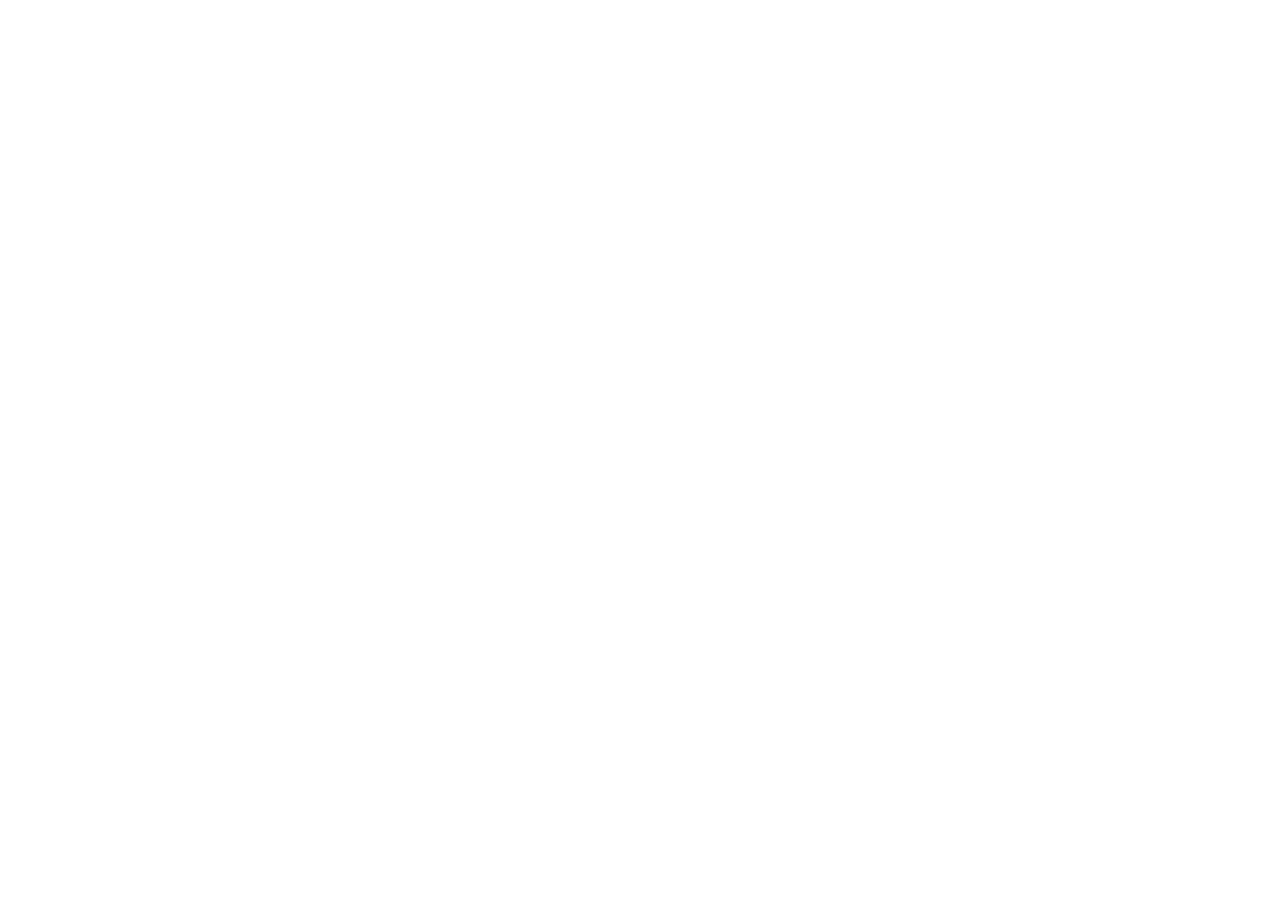
==== index-catagory.html @ 81c4a6b9 "v0.0.2" ====
<!DOCTYPE HTML>
<html lang="en">
<head>
    <!-- Initialize -->
    <meta http-equiv="content-type" content="text/html, charset=utf8">
    <meta name="viewport" content="width=device-width,initial-scale=1, minimum-scale=1 , maximum-scale=1, user-scalable=no, viewport-fit=cover">
    <meta http-equiv="X-UA-Compatible" content="IE=edge,chrome=1">

    <!-- Search Engine -->
    <title>GrabAtoilet</title>
    <meta name="title" content="Title">
    <meta name="description" content="Web's description">
    <meta name="author" content="Author Name">
    <link rel="icon" href="Web's icon">
    <link rel="shortcut icon" href="Web's icon">

    <!-- Open Graph -->
    <link rel="canonical" href="Your absolute web path">
    <meta property="og:title" content="Open Graph title">
    <meta property="og:description" content="Open Graph description">
    <meta property='article:author' content="Author Name">
    <meta property='og:site_name' content="Web name">
    <meta property="og:image" content="Open graph image, absolute web path to image">
    <meta property="og:image:width" content="512">
    <meta property="og:image:height" content="512">
    <meta property="og:locale" content="en_US">
    <meta property="og:type" content="website">

    <!-- Twitter Card -->
    <meta name="twitter:card" content="summary_large_image">
    <meta name="twitter:title" content="Title which will be appeared on Twitter">
    <meta name="twitter:description" content="Description which will be appeared on Twitter">
    <meta name="twitter:site" content="@yourtwitteraccount">
    <meta name="twitter:image" content="Absoulute web path to image">
    <meta name="twitter:creator" content="@yourtwitteraccount">

    <!-- Web App -->
    <link rel="manifest" href="assets/app/manifest.json">
    <meta name="mobile-web-app-capable" content="yes">
    <meta name="theme-color" content="Put your theem color here">
    

    <!-- MS Web App -->
    <meta name="application-name" content="App name">
    <meta name="mssmarttagspreventparsing" content="true">
    <meta name="msapplication-window" content="width=800;height=600"> 
    <meta name="msapplication-navbutton-color" content="Put your theme Color Here">
    <meta name="msapplication-tooltip" content="Text that appears when you hover over the pinned shortcut.">

    <!-- Apple Web App -->
    <meta name="apple-mobile-web-app-capable" content="yes">
    <meta name="apple-mobile-web-app-title" content="App name">
    <link rel="apple-touch-icon" href="Image which appear on iOS device">
    <meta name="apple-mobile-web-app-status-bar-style" content="default"> <!-- Option: default, black, black-translucent -->
    <meta name='format-detection' content="telephone=no">
    <meta name="apple-touch-fullscreen" content="yes">
    
    <!-- Apple Devices Splash Screen -->
    <link rel="apple-touch-startup-image" media="(device-width: 375px) and (device-height: 812px) and (-webkit-device-pixel-ratio: 3) and (orientation:portrait)"   href="assets/splash/iPhoneX.png">
    <link rel="apple-touch-startup-image" media="(device-width: 375px) and (device-height: 812px) and (-webkit-device-pixel-ratio: 3) and (orientation:landscape)"   href="assets/splash/iPhoneXL.png">

    <link rel="apple-touch-startup-image" media="(device-width: 375px) and (device-height: 667px) and (-webkit-device-pixel-ratio: 2) and (orientation:portrait)"   href="assets/splash/iPhone.png">
    <link rel="apple-touch-startup-image" media="(device-width: 375px) and (device-height: 667px) and (-webkit-device-pixel-ratio: 2) and (orientation:landscape)"   href="assets/splash/iPhoneL.png">

    <link rel="apple-touch-startup-image" media="(device-width: 414px) and (device-height: 736px) and (-webkit-device-pixel-ratio: 3) and (orientation:portrait)"   href="assets/splash/iPhone.png">
    <link rel="apple-touch-startup-image" media="(device-width: 414px) and (device-height: 736px) and (-webkit-device-pixel-ratio: 3) and (orientation:landscape)"   href="assets/splash/iPhoneL.png">

    <link rel="apple-touch-startup-image" media="(device-width: 320px) and (device-height: 568px) and (-webkit-device-pixel-ratio: 2) and (orientation:portrait)"   href="assets/splash/iPhoneSE.png">
    <link rel="apple-touch-startup-image" media="(device-width: 320px) and (device-height: 568px) and (-webkit-device-pixel-ratio: 2) and (orientation:landscape)"   href="assets/splash/iPhoneSEL.png">

    <link rel="apple-touch-startup-image" media="(device-width: 768px) and (device-height: 1024px) and (-webkit-device-pixel-ratio: 2) and (orientation:portrait)"  href="assets/splash/iPad.png">
    <link rel="apple-touch-startup-image" media="(device-width: 768px) and (device-height: 1024px) and (-webkit-device-pixel-ratio: 2) and (orientation:landscape)"  href="assets/splash/iPadL.png">

    <link rel="apple-touch-startup-image" media="(device-width: 834px) and (device-height: 1112px) and (-webkit-device-pixel-ratio: 2) and (orientation:portrait)"  href="assets/splash/iPadLarge.png">
    <link rel="apple-touch-startup-image" media="(device-width: 834px) and (device-height: 1112px) and (-webkit-device-pixel-ratio: 2) and (orientation:landscape)"  href="assets/splash/iPadLargeL.png">

    <link rel="apple-touch-startup-image" media="(device-width: 1024px) and (device-height: 1366px) and (-webkit-device-pixel-ratio: 2) and (orientation:portrait)" href="assets/splash/iPadPro.png">
    <link rel="apple-touch-startup-image" media="(device-width: 1024px) and (device-height: 1366px) and (-webkit-device-pixel-ratio: 2) and (orientation:landscape)" href="assets/splash/iPadProL.png">

    <link rel="apple-touch-startup-image" media="(device-width: 414px) and (device-height: 896px) and (-webkit-device-pixel-ratio: 2) and (orientation:portrait)" href="assets/splash/iPhoneXR.png">
    <link rel="apple-touch-startup-image" media="(device-width: 414px) and (device-height: 896px) and (-webkit-device-pixel-ratio: 2) and (orientation:landscape)" href="assets/splash/iPhoneXRL.png">

    <link rel="apple-touch-startup-image" media="(device-width: 375px) and (device-height: 812px) and (-webkit-device-pixel-ratio: 3) and (orientation:portrait)" href="assets/splash/iPhoneX.png">
    <link rel="apple-touch-startup-image" media="(device-width: 375px) and (device-height: 812px) and (-webkit-device-pixel-ratio: 3) and (orientation:landscape)" href="assets/splash/iPhoneXL.png">

    <link rel="apple-touch-startup-image" media="(device-width: 414px) and (device-height: 896px) and (-webkit-device-pixel-ratio: 3) and (orientation:portrait)" href="assets/splash/iPhoneXSMax.png">
    <link rel="apple-touch-startup-image" media="(device-width: 414px) and (device-height: 896px) and (-webkit-device-pixel-ratio: 3) and (orientation:landscape)" href="assets/splash/iPhoneXSMaxL.png">

    <!--CDN-->
    <script src="https://ajax.googleapis.com/ajax/libs/jquery/3.3.1/jquery.min.js"></script>

    <!--Style-->
    <link href="./assets/app/css/main.css">
    
</head>
    <body>
      
    </body>
  </html>
---- assets/app/css/main.css ----
html, body {
    height: 100%;
    width: 100%;
    margin: 0;
    padding: 0;
    background-color: 
  }

  #map {
    height: 100%;
  }
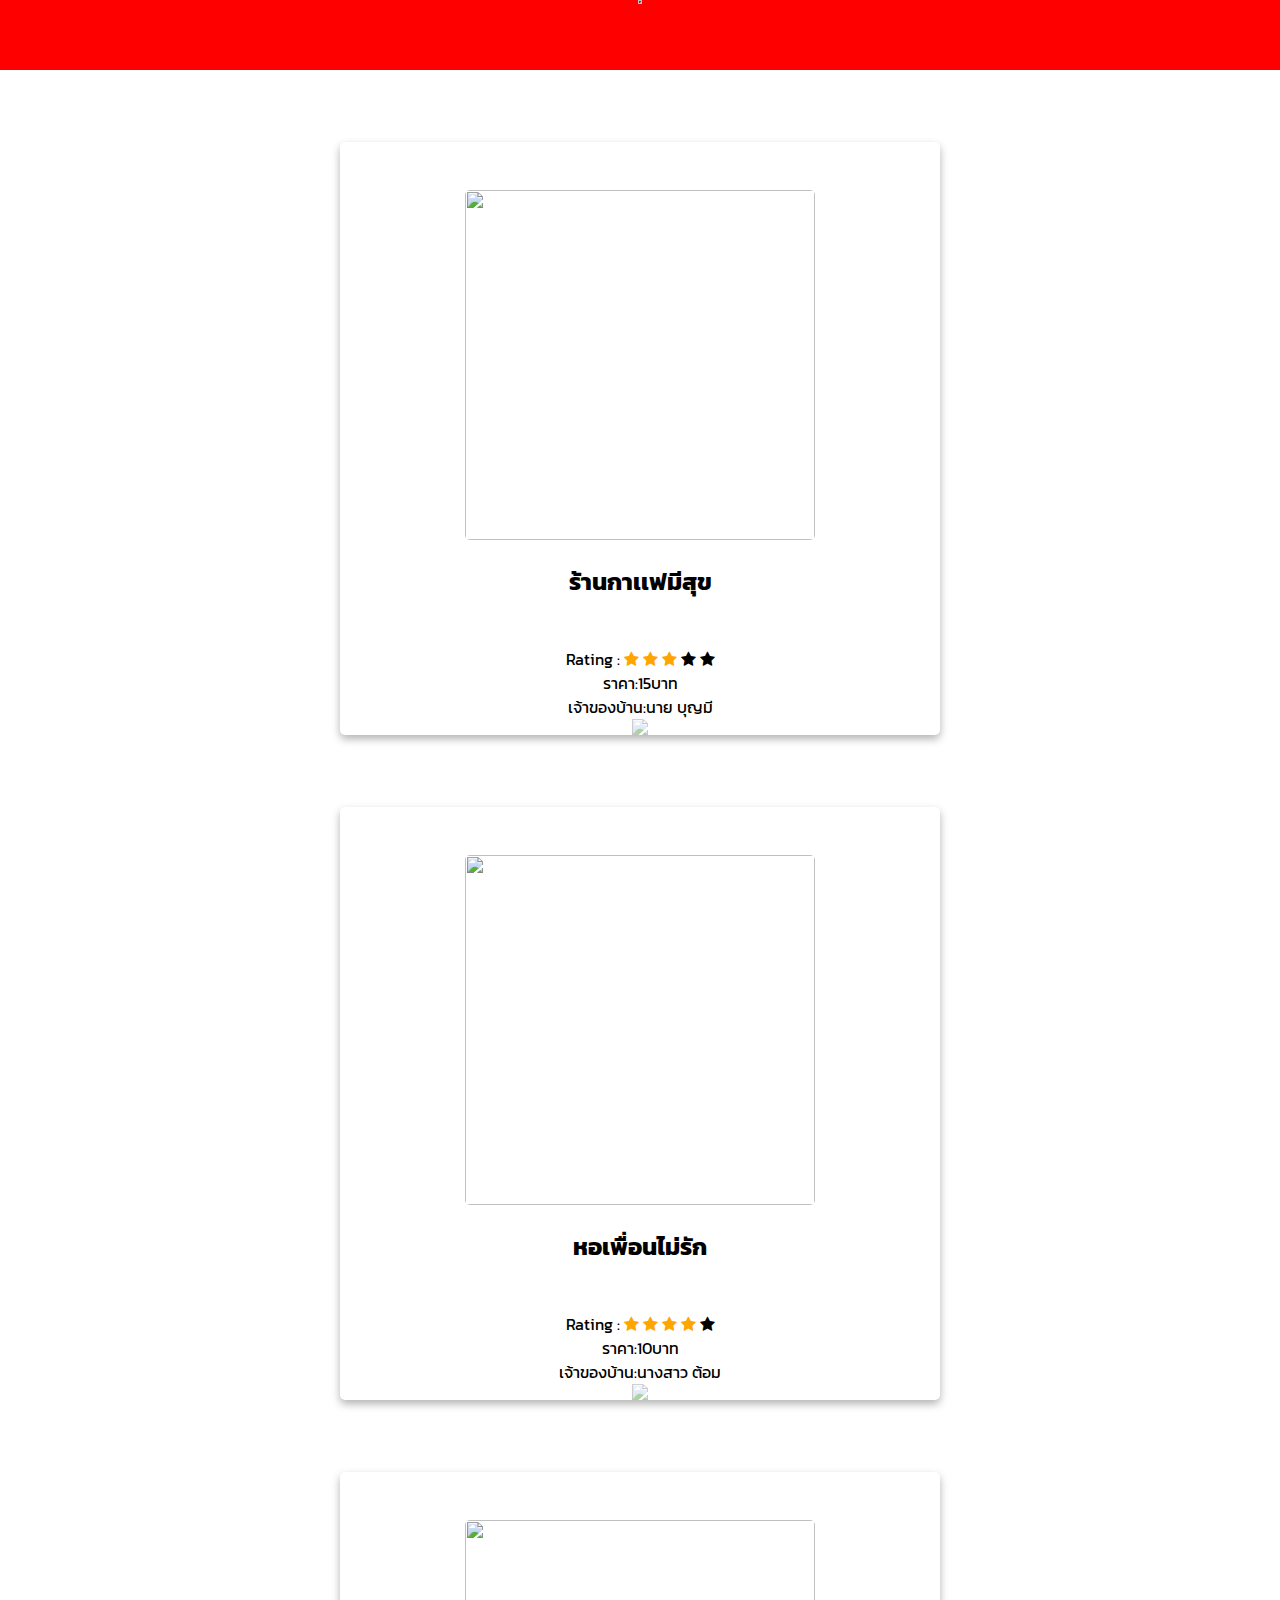
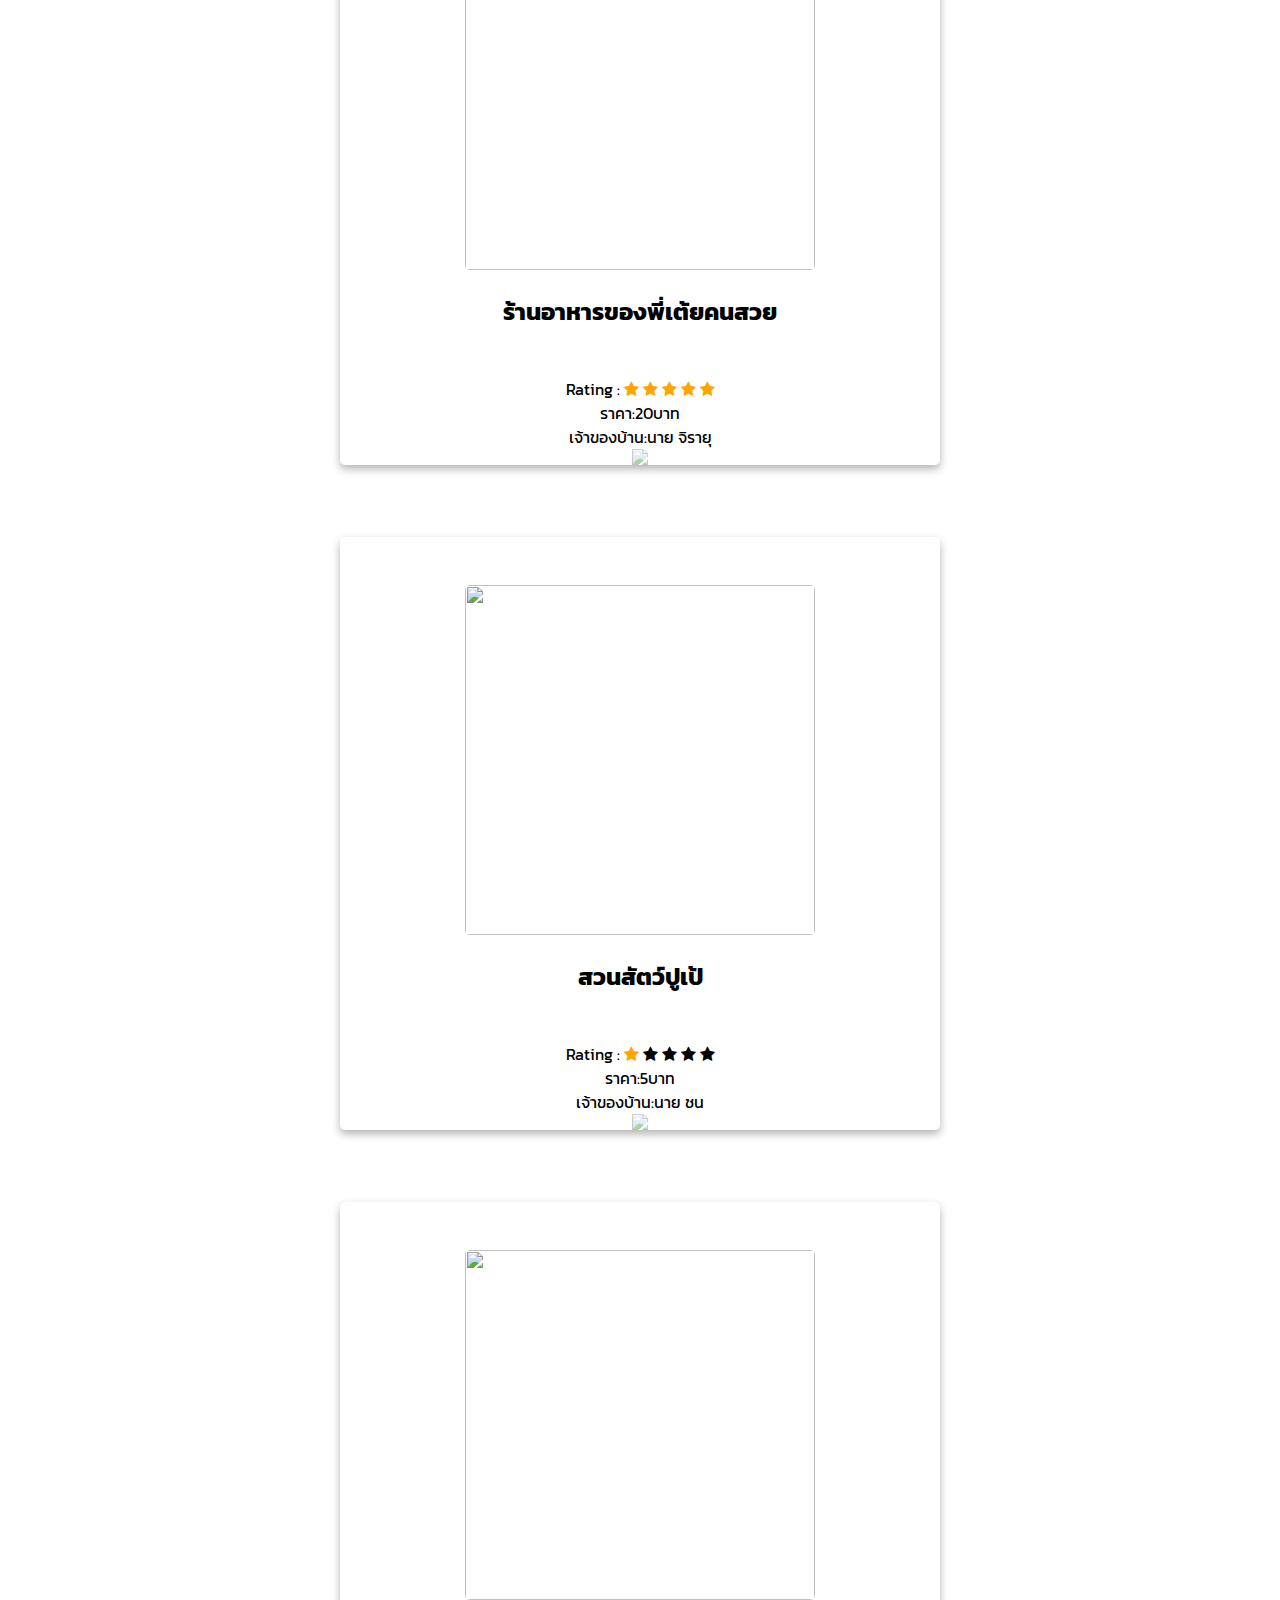
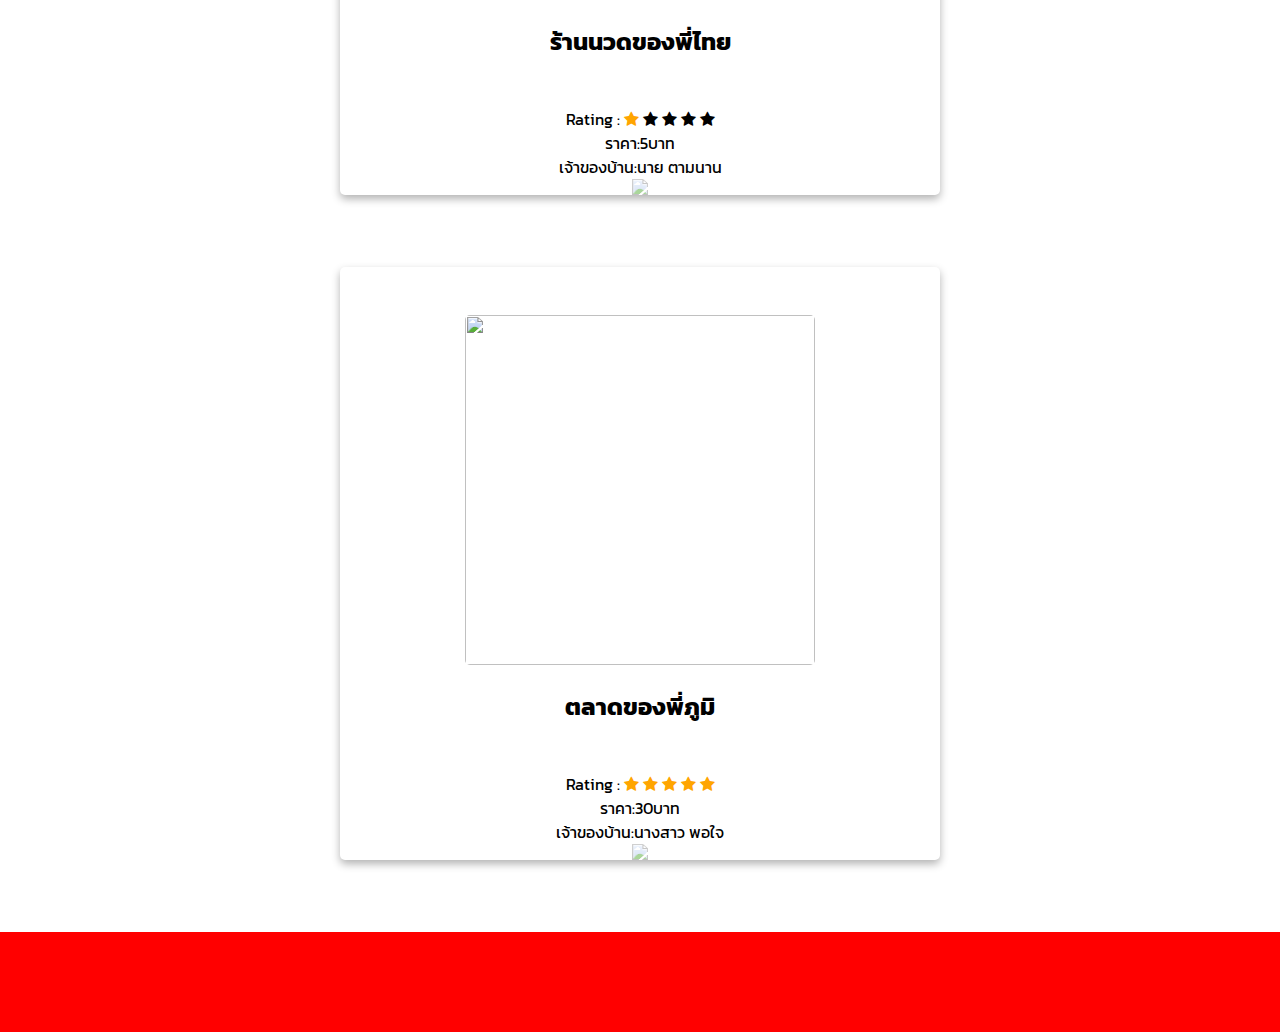
==== commit 791fcd1b: "v0.1.2" ====
--- a/index-catagory.html
+++ b/index-catagory.html
@@ -1,100 +1,136 @@
-<!DOCTYPE HTML>
-<html lang="en">
+<html>
+
 <head>
-    <!-- Initialize -->
-    <meta http-equiv="content-type" content="text/html, charset=utf8">
-    <meta name="viewport" content="width=device-width,initial-scale=1, minimum-scale=1 , maximum-scale=1, user-scalable=no, viewport-fit=cover">
-    <meta http-equiv="X-UA-Compatible" content="IE=edge,chrome=1">
+    <title>รีวิวห้องน้ำ</title>
+</head>
+<link rel="stylesheet" href="http://cdnjs.cloudflare.com/ajax/libs/font-awesome/4.7.0/css/font-awesome.min.css">
+<link href="https://fonts.googleapis.com/css?family=Kanit" rel="stylesheet">
+    <style type= "text/css">
+   
+        .checked {
+            color: orange;
+        }
+        .center-cropped{
+            width:350px;
+            height:350px;
+            background-position: center center ;
+            background-repeat: no-repeat;
+            transition: 0.3s;
+            border-radius: 5px;
+        }
+        .font{
+            font-family: 'Kanit', san-serif;
+        }
+        .mapping{
+            margin: 0px;
+            padding: 0px;
+        }
+        .card{
+            box-shadow: 0 4px 8px 0 rgba(0,0,0,0.3);
+            transition: 0.3s;
+            border-radius: 5px;
+            max-width: 600px;
+        }
+        .class {
+            opacity: 0.5;
+        }
+        .class:hover {
+            opacity:1;
+        }
+    </style>
 
-    <!-- Search Engine -->
-    <title>GrabAtoilet</title>
-    <meta name="title" content="Title">
-    <meta name="description" content="Web's description">
-    <meta name="author" content="Author Name">
-    <link rel="icon" href="Web's icon">
-    <link rel="shortcut icon" href="Web's icon">
+<body class ="mapping" bgcolor="white" text="black"><center>
+  
+        <div style="width: 100%;height: 70px;background: red;line-height: 50px;line-height:;"><a href="index-map.html"><img src="./assets/app/img/toiletModel/9.png" width="5%"></a></div>
 
-    <!-- Open Graph -->
-    <link rel="canonical" href="Your absolute web path">
-    <meta property="og:title" content="Open Graph title">
-    <meta property="og:description" content="Open Graph description">
-    <meta property='article:author' content="Author Name">
-    <meta property='og:site_name' content="Web name">
-    <meta property="og:image" content="Open graph image, absolute web path to image">
-    <meta property="og:image:width" content="512">
-    <meta property="og:image:height" content="512">
-    <meta property="og:locale" content="en_US">
-    <meta property="og:type" content="website">
+        <div class="font">
+        <br><br><br>
+        <article class="card">
+            <br><br><img class="center-cropped" src="./assets/app/img/toiletModel/1.jpg" width="50%">
+            <br><br><h2 style="border: 0; margin: 0;">ร้านกาเเฟมีสุข</h2>
+            <br><br>Rating : <span class="fa fa-star checked"></span>
+           <span class="fa fa-star checked"></span>
+           <span class="fa fa-star checked"></span>
+           <span class="fa fa-star "></span>
+           <span class="fa fa-star "></span>
 
-    <!-- Twitter Card -->
-    <meta name="twitter:card" content="summary_large_image">
-    <meta name="twitter:title" content="Title which will be appeared on Twitter">
-    <meta name="twitter:description" content="Description which will be appeared on Twitter">
-    <meta name="twitter:site" content="@yourtwitteraccount">
-    <meta name="twitter:image" content="Absoulute web path to image">
-    <meta name="twitter:creator" content="@yourtwitteraccount">
+           <br> ราคา:15บาท
+            <br>เจ้าของบ้าน:นาย บุญมี
+            <br><img class="class" src="./assets/app/img/toiletModel/10.png">
+        </article>
+        <br><br><br>
+        <article class="card">
+            <br><br><img class="center-cropped" src="./assets/app/img/toiletModel/2.jpg" width="50%">
+            <br><br><h2 style="border: 0; margin: 0;">หอเพื่อนไม่รัก</h2>
+            <br><br>Rating : <span class="fa fa-star checked"></span>
+           <span class="fa fa-star checked"></span>
+           <span class="fa fa-star checked"></span>
+           <span class="fa fa-star checked"></span>
+           <span class="fa fa-star "></span>
+            
+            <br>ราคา:10บาท
+            <br>เจ้าของบ้าน:นางสาว ต้อม<br><img class="class"src="./assets/app/img/toiletModel/10.png">
+        </article>
+        <br><br><br>
+        <article class="card">
+            <br><br><img  class="center-cropped"  src="./assets/app/img/toiletModel/3.jpg" width="50%">
+            <br><br><h2 style="border: 0; margin: 0;">ร้านอาหารของพี่เต้ยคนสวย</h2>
+            <br><br>Rating : <span class="fa fa-star checked"></span>
+           <span class="fa fa-star checked"></span>
+           <span class="fa fa-star checked"></span>
+           <span class="fa fa-star checked"></span>
+           <span class="fa fa-star checked"></span>
+            
+            <br>ราคา:20บาท
+            <br>เจ้าของบ้าน:นาย จิรายุ<br><img class="class"src="./assets/app/img/toiletModel/10.png">
+        </article>
+        <br><br><br>
+        <article class="card">
+            <br><br><img  class="center-cropped" src="./assets/app/img/toiletModel/4.jpg" width="50%">
+            <br><br><h2 style="border: 0; margin: 0;">สวนสัตว์ปูเป้</h2>
+            <br><br>Rating : <span class="fa fa-star checked"></span>
+           <span class="fa fa-star "></span>
+           <span class="fa fa-star "></span>
+           <span class="fa fa-star "></span>
+           <span class="fa fa-star "></span>
+            
+            <br>ราคา:5บาท
+            <br>เจ้าของบ้าน:นาย ชน<br><img class="class"src="./assets/app/img/toiletModel/10.png">
+        </article>
+        <br><br><br>
+        <article class='card'>
+            <br><br><img  class="center-cropped" src="./assets/app/img/toiletModel/5.jpg" width="50%">
+            <br><br><h2 style="border: 0; margin: 0;">ร้านนวดของพี่ไทย</h2>
+            <br><br>Rating : <span class="fa fa-star checked"></span>
+           <span class="fa fa-star "></span>
+           <span class="fa fa-star "></span>
+           <span class="fa fa-star "></span>
+           <span class="fa fa-star "></span>
+            
+            <br>ราคา:5บาท
+            <br>เจ้าของบ้าน:นาย ตามนาน<br><img class="class"src="./assets/app/img/toiletModel/10.png">
+        </article>
+        <br><br><br>
+        <article class="card">
+            <br><br><img  class="center-cropped" src="./assets/app/img/toiletModel/7.jpg" width="50%">
+            <br><br><h2 style="border: 0; margin: 0;">ตลาดของพี่ภูมิ</h2>
+            <br><br>Rating : <span class="fa fa-star checked"></span>
+           <span class="fa fa-star checked"></span>
+           <span class="fa fa-star checked"></span>
+           <span class="fa fa-star checked"></span>
+           <span class="fa fa-star checked"></span>
+            
+            <br>ราคา:30บาท
+            <br>เจ้าของบ้าน:นางสาว พอใจ<br><img class="class"src="./assets/app/img/toiletModel/10.png">
+        </article>
+        <br><br><br>
+    </div> 
+    <div style="width: 100%; height: 100px; background:red;"></div>
+</center>
 
-    <!-- Web App -->
-    <link rel="manifest" href="assets/app/manifest.json">
-    <meta name="mobile-web-app-capable" content="yes">
-    <meta name="theme-color" content="Put your theem color here">
-    
 
-    <!-- MS Web App -->
-    <meta name="application-name" content="App name">
-    <meta name="mssmarttagspreventparsing" content="true">
-    <meta name="msapplication-window" content="width=800;height=600"> 
-    <meta name="msapplication-navbutton-color" content="Put your theme Color Here">
-    <meta name="msapplication-tooltip" content="Text that appears when you hover over the pinned shortcut.">
 
-    <!-- Apple Web App -->
-    <meta name="apple-mobile-web-app-capable" content="yes">
-    <meta name="apple-mobile-web-app-title" content="App name">
-    <link rel="apple-touch-icon" href="Image which appear on iOS device">
-    <meta name="apple-mobile-web-app-status-bar-style" content="default"> <!-- Option: default, black, black-translucent -->
-    <meta name='format-detection' content="telephone=no">
-    <meta name="apple-touch-fullscreen" content="yes">
-    
-    <!-- Apple Devices Splash Screen -->
-    <link rel="apple-touch-startup-image" media="(device-width: 375px) and (device-height: 812px) and (-webkit-device-pixel-ratio: 3) and (orientation:portrait)"   href="assets/splash/iPhoneX.png">
-    <link rel="apple-touch-startup-image" media="(device-width: 375px) and (device-height: 812px) and (-webkit-device-pixel-ratio: 3) and (orientation:landscape)"   href="assets/splash/iPhoneXL.png">
 
-    <link rel="apple-touch-startup-image" media="(device-width: 375px) and (device-height: 667px) and (-webkit-device-pixel-ratio: 2) and (orientation:portrait)"   href="assets/splash/iPhone.png">
-    <link rel="apple-touch-startup-image" media="(device-width: 375px) and (device-height: 667px) and (-webkit-device-pixel-ratio: 2) and (orientation:landscape)"   href="assets/splash/iPhoneL.png">
 
-    <link rel="apple-touch-startup-image" media="(device-width: 414px) and (device-height: 736px) and (-webkit-device-pixel-ratio: 3) and (orientation:portrait)"   href="assets/splash/iPhone.png">
-    <link rel="apple-touch-startup-image" media="(device-width: 414px) and (device-height: 736px) and (-webkit-device-pixel-ratio: 3) and (orientation:landscape)"   href="assets/splash/iPhoneL.png">
 
-    <link rel="apple-touch-startup-image" media="(device-width: 320px) and (device-height: 568px) and (-webkit-device-pixel-ratio: 2) and (orientation:portrait)"   href="assets/splash/iPhoneSE.png">
-    <link rel="apple-touch-startup-image" media="(device-width: 320px) and (device-height: 568px) and (-webkit-device-pixel-ratio: 2) and (orientation:landscape)"   href="assets/splash/iPhoneSEL.png">
-
-    <link rel="apple-touch-startup-image" media="(device-width: 768px) and (device-height: 1024px) and (-webkit-device-pixel-ratio: 2) and (orientation:portrait)"  href="assets/splash/iPad.png">
-    <link rel="apple-touch-startup-image" media="(device-width: 768px) and (device-height: 1024px) and (-webkit-device-pixel-ratio: 2) and (orientation:landscape)"  href="assets/splash/iPadL.png">
-
-    <link rel="apple-touch-startup-image" media="(device-width: 834px) and (device-height: 1112px) and (-webkit-device-pixel-ratio: 2) and (orientation:portrait)"  href="assets/splash/iPadLarge.png">
-    <link rel="apple-touch-startup-image" media="(device-width: 834px) and (device-height: 1112px) and (-webkit-device-pixel-ratio: 2) and (orientation:landscape)"  href="assets/splash/iPadLargeL.png">
-
-    <link rel="apple-touch-startup-image" media="(device-width: 1024px) and (device-height: 1366px) and (-webkit-device-pixel-ratio: 2) and (orientation:portrait)" href="assets/splash/iPadPro.png">
-    <link rel="apple-touch-startup-image" media="(device-width: 1024px) and (device-height: 1366px) and (-webkit-device-pixel-ratio: 2) and (orientation:landscape)" href="assets/splash/iPadProL.png">
-
-    <link rel="apple-touch-startup-image" media="(device-width: 414px) and (device-height: 896px) and (-webkit-device-pixel-ratio: 2) and (orientation:portrait)" href="assets/splash/iPhoneXR.png">
-    <link rel="apple-touch-startup-image" media="(device-width: 414px) and (device-height: 896px) and (-webkit-device-pixel-ratio: 2) and (orientation:landscape)" href="assets/splash/iPhoneXRL.png">
-
-    <link rel="apple-touch-startup-image" media="(device-width: 375px) and (device-height: 812px) and (-webkit-device-pixel-ratio: 3) and (orientation:portrait)" href="assets/splash/iPhoneX.png">
-    <link rel="apple-touch-startup-image" media="(device-width: 375px) and (device-height: 812px) and (-webkit-device-pixel-ratio: 3) and (orientation:landscape)" href="assets/splash/iPhoneXL.png">
-
-    <link rel="apple-touch-startup-image" media="(device-width: 414px) and (device-height: 896px) and (-webkit-device-pixel-ratio: 3) and (orientation:portrait)" href="assets/splash/iPhoneXSMax.png">
-    <link rel="apple-touch-startup-image" media="(device-width: 414px) and (device-height: 896px) and (-webkit-device-pixel-ratio: 3) and (orientation:landscape)" href="assets/splash/iPhoneXSMaxL.png">
-
-    <!--CDN-->
-    <script src="https://ajax.googleapis.com/ajax/libs/jquery/3.3.1/jquery.min.js"></script>
-
-    <!--Style-->
-    <link href="./assets/app/css/main.css">
-    
-</head>
-    <body>
-      
-    </body>
-  </html>  
-   
+</body>